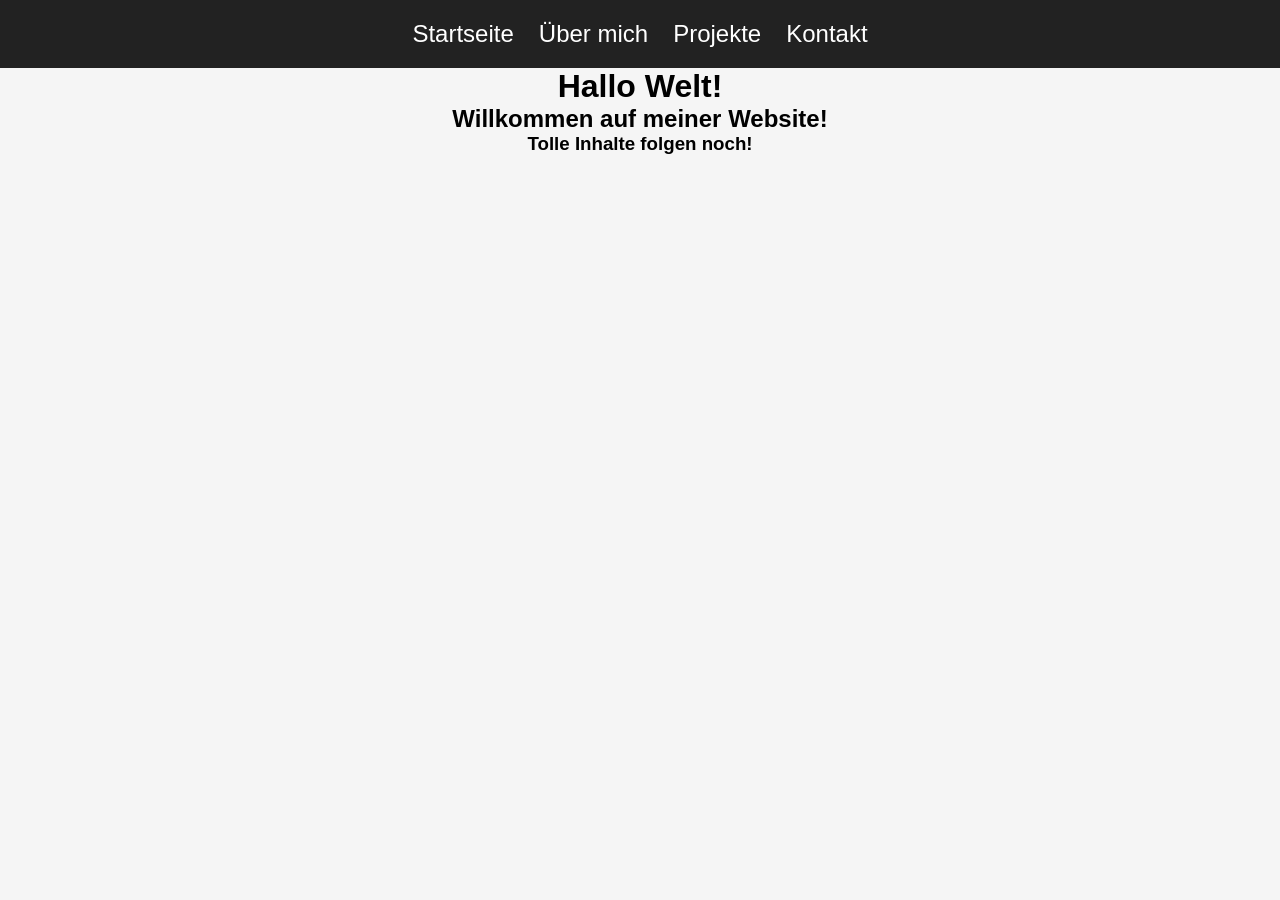
==== kontakt.html @ d823cc6a "Added nav" ====
<!DOCTYPE html>
<html lang="de">
<head>
    <meta charset="UTF-8">
    <meta name="viewport" content="width=device-width, initial-scale=1.0">
    <title>Kontakt</title>

    <link rel="stylesheet" href="style.css">
</head>
<body>

    <header>
        <nav>
            <ul>
                <li><a href="index.html">Startseite</a></li>
                <li><a href="ueber-mich.html">Über mich</a></li>
                <li><a href="projekte.html">Projekte</a></li>
                <li><a href="kontakt.html">Kontakt</a></li>
            </ul>
        </nav>
    </header>

    <h1>Hallo Welt!</h1>
    <h2>Willkommen auf meiner Website!</h2>
    <h3>Tolle Inhalte folgen noch!</h3>

</body>
</html>
---- style.css ----
body {
    font-family: Arial, sans-serif;
    text-align: center;
    background-color: #f5f5f5;
}

* {
    margin: 0;
    padding: 0;
    box-sizing: border-box;
}

header {
    background-color: #222;
    color: white;
    padding: 20px 40px;
    display: flex;
    justify-content: center;
    align-items: center;
}

nav ul {
    list-style: none;
    display: flex;
    gap: 25px;
}

nav a {
    color: white;
    text-decoration: none;
    font-size: 24px;
}

nav a:hover {
    color: #4da6ff;
}
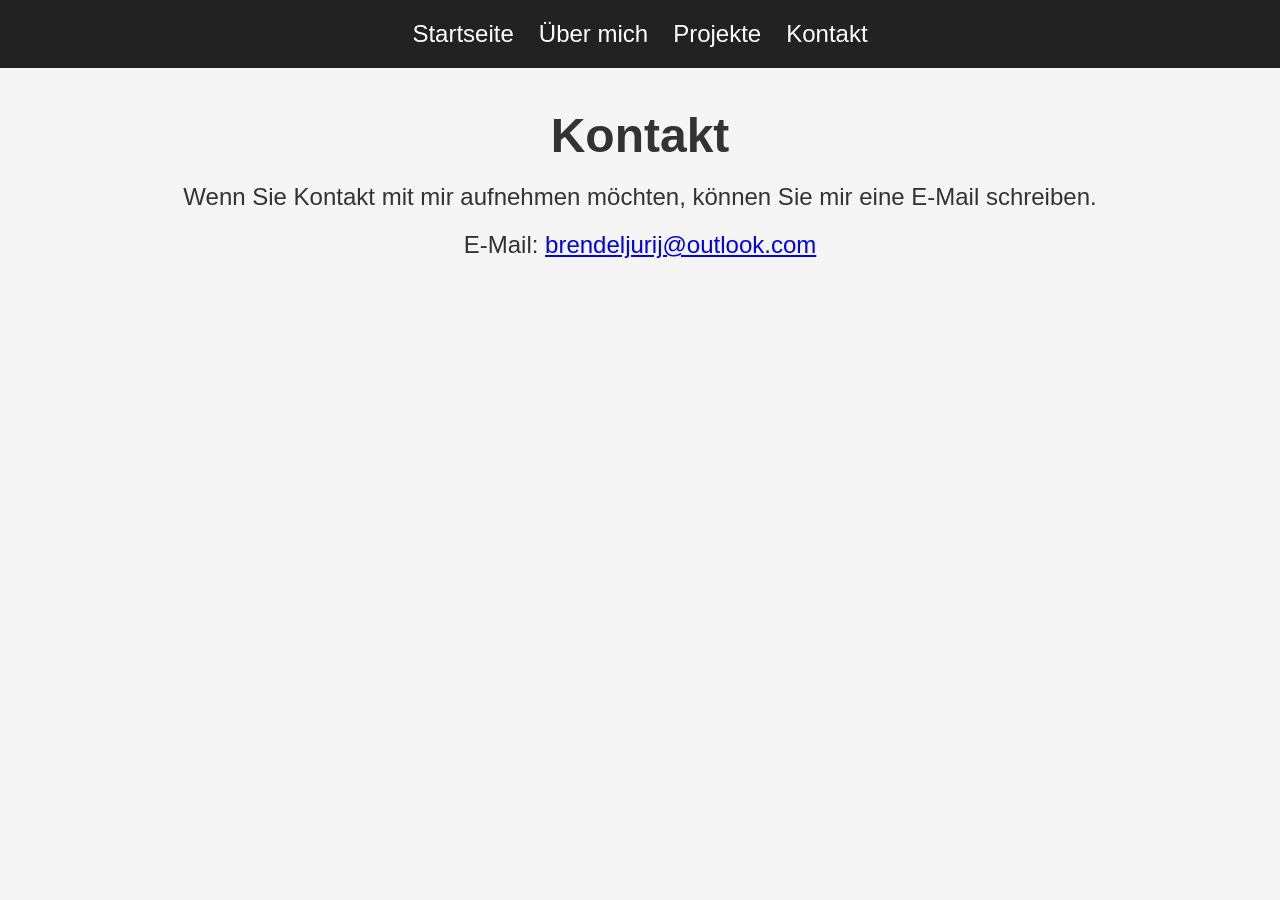
==== commit dea0d351: "Added pages" ====
--- a/kontakt.html
+++ b/kontakt.html
@@ -20,9 +20,9 @@
         </nav>
     </header>
 
-    <h1>Hallo Welt!</h1>
-    <h2>Willkommen auf meiner Website!</h2>
-    <h3>Tolle Inhalte folgen noch!</h3>
+    <h1>Kontakt</h1>
+    <p>Wenn Sie Kontakt mit mir aufnehmen möchten, können Sie mir eine E-Mail schreiben.</p>
+    <p>E-Mail: <a href="mailto:brendeljurij@outlook.com">brendeljurij@outlook.com</a></p>
 
 </body>
 </html>
--- a/style.css
+++ b/style.css
@@ -8,6 +8,18 @@
     margin: 0;
     padding: 0;
     box-sizing: border-box;
+}
+
+h1 {
+    font-size: 48px;
+    margin-top: 40px;
+    color: #333;
+}
+
+p {
+    font-size: 24px;
+    margin: 20px 0;
+    color: #333;
 }
 
 header {
